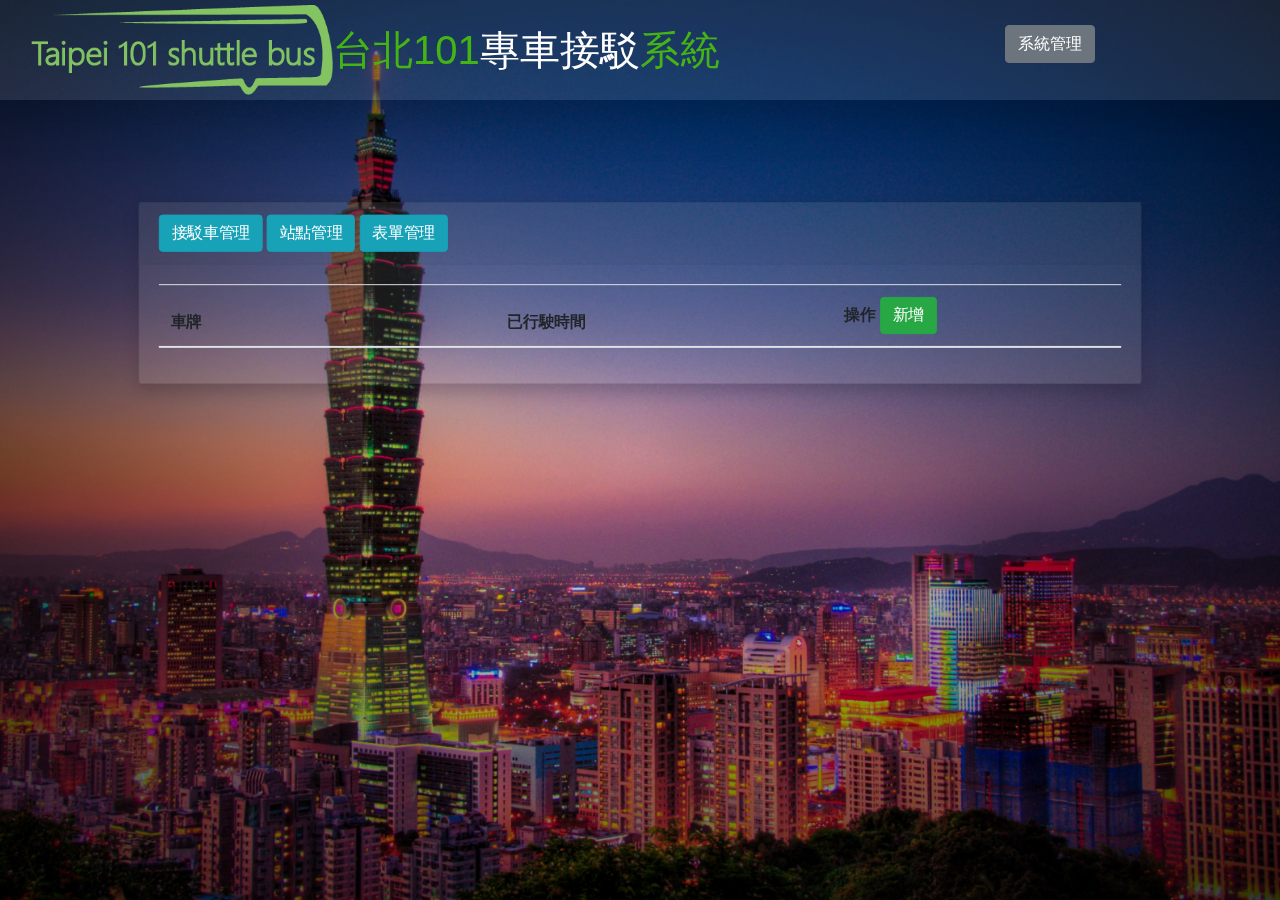
==== source01/01_source/bus.html @ e19441c7 "Add files via upload" ====
<!DOCTYPE html>
<html lang="en">

<head>
    <meta charset="UTF-8">
    <meta name="viewport" content="width=device-width, initial-scale=1.0">
    <title>台北101專車接駁系統</title>
    <link rel="stylesheet" href="bootstrap.css">
    <link rel="stylesheet" href="style.css">
</head>

<body>
    <header class="shadow-lg w-100" id="nav-bar">
        <div class="logo" id="logo">
            <img src="../01_01/01_LOGO.png" alt="">
            <h1><span style="color: rgb(68, 180, 20);">台北101</span><span style="color: white;">專車接駁</span><span style="color: rgb(68, 180, 20);">系統</span>
            </h1>
        </div>
        <div class="btns">
            <button class="btn btn-secondary" id="login-button" onclick="admin()">系統管理</button>
            <button class="btn btn-danger" id="logout-button">登出</button>
        </div>
    </header>
    <div class="card shadow" id="table">
        <div class="card-header">
            <a href="bus.html" class="btn btn-info" id="bus-link">接駁車管理</a>
            <a href="station.html" class="btn btn-info" id="-link">站點管理</a>
            <a href="basic.php" class="btn btn-info" id="-link">表單管理</a>
        </div>
        <div class="card-body">
            <table class="table">
                <thead>
                    <tr>
                        <th style="width: 35%;">車牌</th>
                        <th style="width: 35%;">已行駛時間</th>
                        <th style="width: 30%;">操作 <button class="btn btn-success" id="add-button" onclick="add()">新增</button></th>
                    </tr>
                </thead>
                <tbody>
                    
                </tbody>
            </table>
        </div>
    </div>
</body>

</html>
<script src="jquery.js"></script>
<script src="bootstrap.js"></script>
<script src="background.js"></script>
<script>
    check()
    function check() {
        $.get("api/session.php", function (res) {
            if (res == true) {
                $("#logout-button").show()
            } else {
                $("#logout-button").hide()
            }
        })
    }
    function logout() {
        $.post("api/logout.php", function () {
            location.href = "index.html"
        })
    }
    get()
    function add() {
        $("tbody").html(`
            <tr id="add">
                <th><input type="text" name="bus-plate" class="form-control"></th>
                <th><input type="text" name="runtime" class="form-control"></th>
                <th><button class="btn btn-success" id="add-bus-button">新增</button></th>
            </tr>
        `)
    }
    function insert() {
        addData = {
            plate: $("input[name='bus-plate']").val(),
            time: $("input[name='bus-runtime']").val()
        }
    }
    function get() {
        $.get("api/get.php", { action: "bus" }, function (res) {
            let data = JSON.parse(res)
            for (let i = 0; i < array.data; i++) {
                $("tbody").append(`
                <tr>
                    <th class="bus-plate">${data[i].plate}</th>
                    <th class="bus-runtime">${data[i].time}</th>
                    <th>
                        <button class="btn btn-warning edit-bus-button" data-bus-plate="" onclick="edit()">編輯</button>
                        <button class="btn btn-danger delete-bus-button" data-bus-plate="" onclick="del()"></button>
                    </th>
                </tr>
                `)
            }
        })
    }
</script>
---- source01/01_source/style.css ----
body, html {
    margin: 0;
    padding: 0;
    width: 100%;
    height: 100%;
    overflow: hidden;
}

body {
    background: url(../01_01/f15f7b57ab31c217f471c6712a2654e0-taipei-101.jpg);
    background-size: 115%;
    background-position: center;
    transition: 0.1s;
}

.overlay {
    position: fixed;
    top: 0;
    left: 0;
    width: 100%;
    height: 100%;
    background: radial-gradient(rgba(0,0,0,0),rgba(0,0,0,0.8));
    pointer-events: none;
    z-index: -1;
}
header{
    display: flex;
    height: 100px;
    justify-content: space-between;
    background: rgba(255,255,255,0.1);
}
header div.logo{
    display: flex;
    height: 90px;
    padding: 5px 0px 5px 30px;
    width: 730px;
}
div.logo img{
    height: 90px;
}
div.logo h1{
    line-height: 90px;
}
div.btns{
    padding: 25px;
    height: 50px;
    width: 300px;
    justify-content: space-around;
}
div.card#table{
    width: 80%;
    max-height: 750px;
    margin: 100px auto 0px auto;
    transition: 500ms;
    scale: 0.98;
}
div.card#table:hover{
    box-shadow: 0 .5rem 1rem rgba(0, 0, 0, .15);
    scale: 1.0;
}
div.card{
    background: rgba(255,255,255,0.1);
}
input.form-control{
    background: rgba(0,0,0,0.5);
}
input.form-control:focus{
    background: rgba(255,255,255,0.6);
}
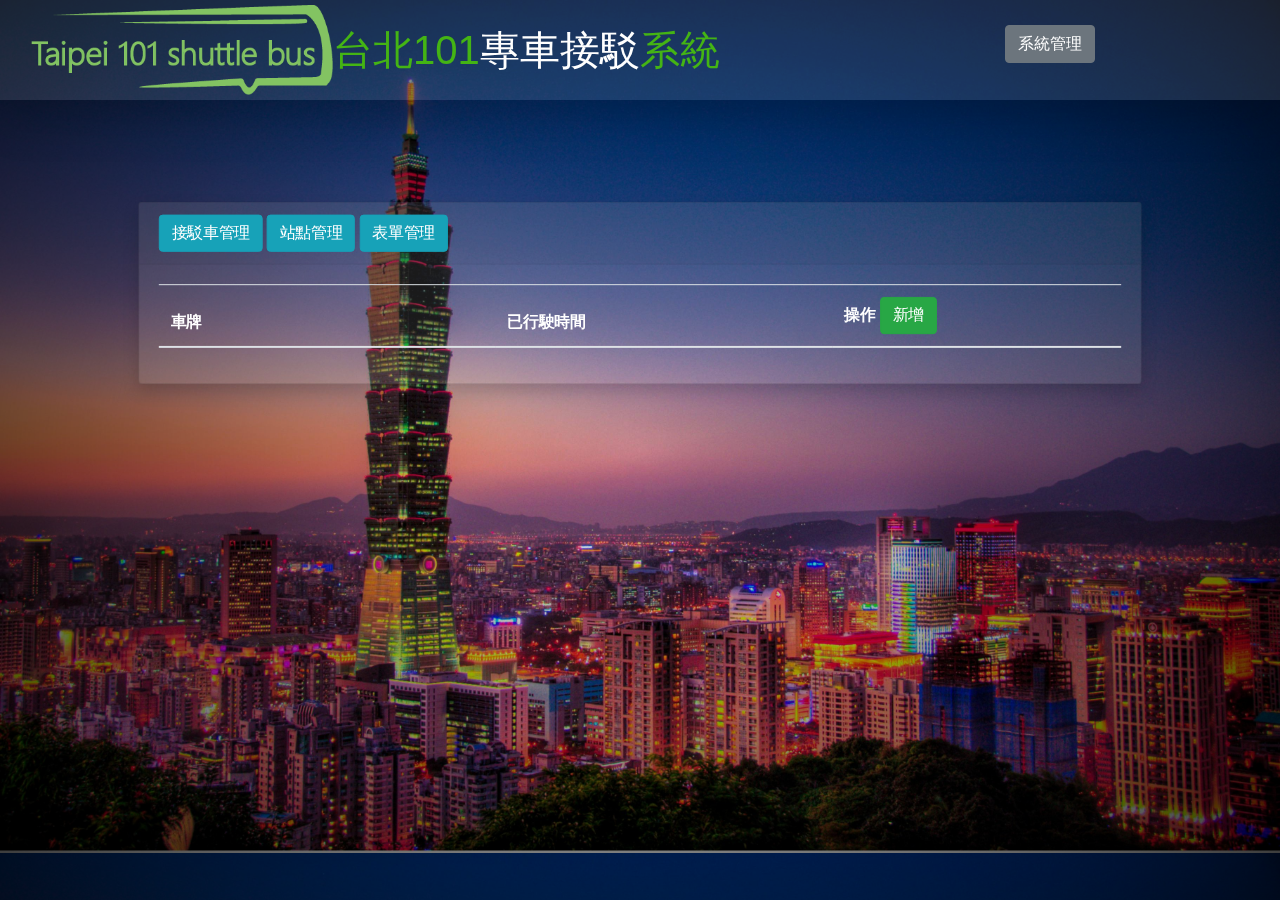
==== commit 7d872eba: "Add files via upload" ====
--- a/source01/01_source/bus.html
+++ b/source01/01_source/bus.html
@@ -13,7 +13,8 @@
     <header class="shadow-lg w-100" id="nav-bar">
         <div class="logo" id="logo">
             <img src="../01_01/01_LOGO.png" alt="">
-            <h1><span style="color: rgb(68, 180, 20);">台北101</span><span style="color: white;">專車接駁</span><span style="color: rgb(68, 180, 20);">系統</span>
+            <h1><span style="color: rgb(68, 180, 20);">台北101</span><span style="color: white;">專車接駁</span><span
+                    style="color: rgb(68, 180, 20);">系統</span>
             </h1>
         </div>
         <div class="btns">
@@ -33,11 +34,12 @@
                     <tr>
                         <th style="width: 35%;">車牌</th>
                         <th style="width: 35%;">已行駛時間</th>
-                        <th style="width: 30%;">操作 <button class="btn btn-success" id="add-button" onclick="add()">新增</button></th>
+                        <th style="width: 30%;">操作 <button class="btn btn-success" id="add-button"
+                                onclick="add()">新增</button></th>
                     </tr>
                 </thead>
                 <tbody>
-                    
+
                 </tbody>
             </table>
         </div>
@@ -49,6 +51,9 @@
 <script src="bootstrap.js"></script>
 <script src="background.js"></script>
 <script>
+    let data
+    let buses
+
     check()
     function check() {
         $.get("api/session.php", function (res) {
@@ -66,35 +71,54 @@
     }
     get()
     function add() {
-        $("tbody").html(`
+        if ($("#add").length < 1) {
+            $("tbody").append(`
             <tr id="add">
                 <th><input type="text" name="bus-plate" class="form-control"></th>
-                <th><input type="text" name="runtime" class="form-control"></th>
-                <th><button class="btn btn-success" id="add-bus-button">新增</button></th>
-            </tr>
-        `)
+                <th><input type="number" min="0" name="bus-runtime" class="form-control"></th>
+                <th>
+                    <button class="btn btn-success" id="add-bus-button" onclick="insert()">新增</button>
+                    <button class="btn btn-secondary" id="" onclick="cancel()">回上頁</button>
+                    </th>
+                    </tr>
+                    `)
+        }
     }
     function insert() {
-        addData = {
+        let addData = {
             plate: $("input[name='bus-plate']").val(),
-            time: $("input[name='bus-runtime']").val()
+            time: $("input[name='bus-runtime']").val(),
+            action: "bus"
+        }
+        if (addData.time.length > 0 || addData.time < 0) {
+            $.post("api/add.php", addData, function () {
+                alert("資料以新增")
+                location.reload()
+            })
+        } else {
+            alert("請輸入正確數值")
         }
     }
     function get() {
         $.get("api/get.php", { action: "bus" }, function (res) {
-            let data = JSON.parse(res)
-            for (let i = 0; i < array.data; i++) {
-                $("tbody").append(`
-                <tr>
+            data = JSON.parse(res)
+            for (let i = 0; i < data.length; i++) {
+                buses += `
+                        <tr>
                     <th class="bus-plate">${data[i].plate}</th>
                     <th class="bus-runtime">${data[i].time}</th>
                     <th>
-                        <button class="btn btn-warning edit-bus-button" data-bus-plate="" onclick="edit()">編輯</button>
-                        <button class="btn btn-danger delete-bus-button" data-bus-plate="" onclick="del()"></button>
+                        <button class="btn btn-warning edit-bus-button" data-bus-plate="${data[i].plate}" onclick="edit(${data[i].id})">編輯</button>
+                        <button class="btn btn-danger delete-bus-button" data-bus-plate="${data[i].plate}" onclick="del(${data[i].id})">刪除</button>
                     </th>
                 </tr>
-                `)
+                `
+                $("tbody").html(buses)
             }
         })
     }
+    function del(id) {
+        $.post()
+        var check = confirm("確認刪除" + { data } + "?")
+    }
 </script>--- a/source01/01_source/style.css
+++ b/source01/01_source/style.css
@@ -8,8 +8,7 @@
 
 body {
     background: url(../01_01/f15f7b57ab31c217f471c6712a2654e0-taipei-101.jpg);
-    background-size: 115%;
-    background-position: center;
+    background-size: 100%;
     transition: 0.1s;
 }
 
@@ -49,7 +48,6 @@
 }
 div.card#table{
     width: 80%;
-    max-height: 750px;
     margin: 100px auto 0px auto;
     transition: 500ms;
     scale: 0.98;
@@ -61,9 +59,18 @@
 div.card{
     background: rgba(255,255,255,0.1);
 }
-input.form-control{
+th>input.form-control{
     background: rgba(0,0,0,0.5);
+    color: white;
 }
-input.form-control:focus{
+th>input.form-control:focus{
     background: rgba(255,255,255,0.6);
+}
+table.table{
+    color: white;
+}
+div.card-body{
+    max-height: 400px;
+    overflow: hidden;
+    overflow-y: auto;
 }